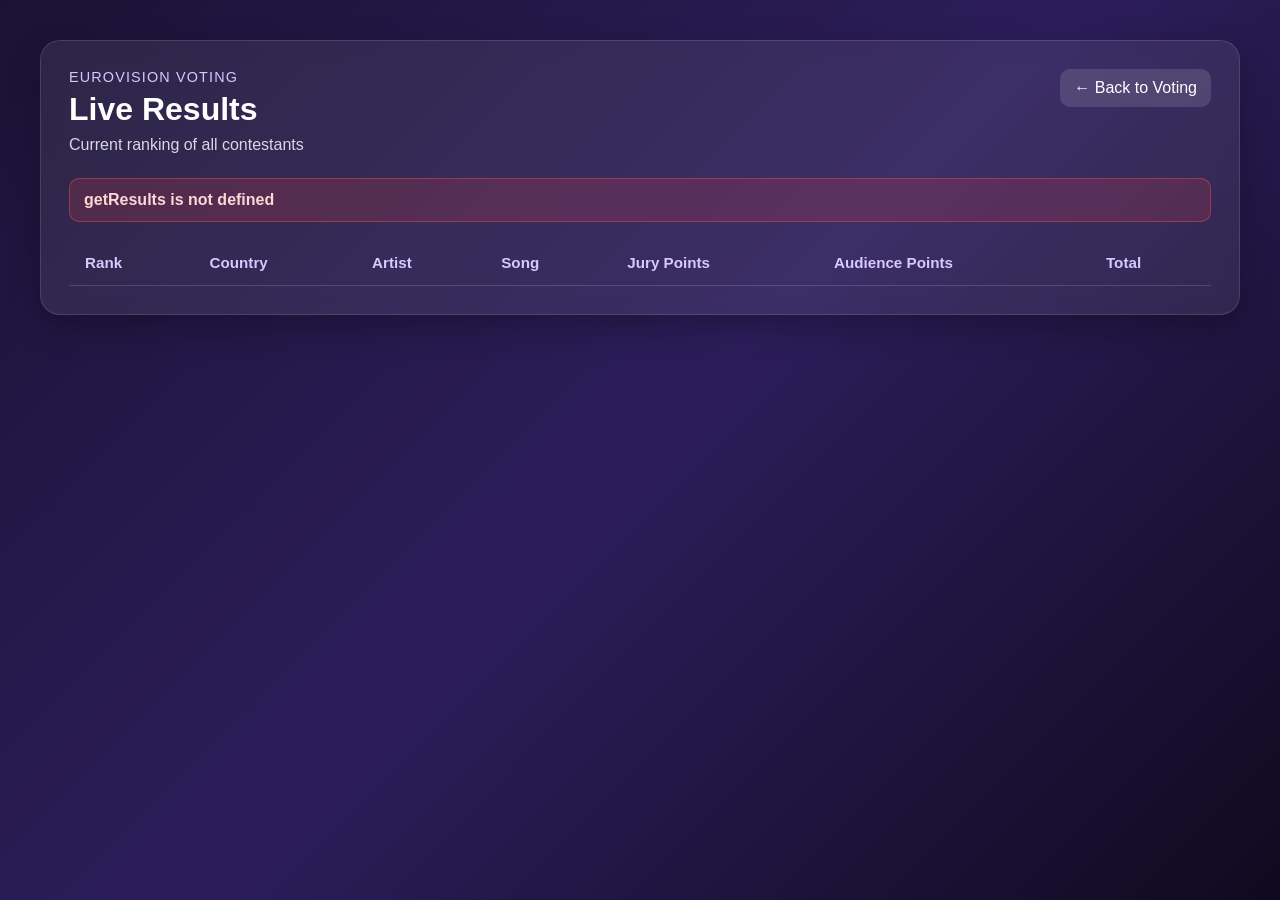
==== src/main/resources/static/results.html @ c2330daf "Person 4 (Malte) Live result screen inklusive json, html, js und css" ====
<!DOCTYPE html>
<html lang="en">
<head>
    <meta charset="UTF-8" />
    <meta name="viewport" content="width=device-width, initial-scale=1.0" />
    <title>Eurovision Results</title>
    <link rel="stylesheet" href="./css/style.css" />
</head>
<body>
<main class="page-container">
    <section class="results-card">
        <div class="results-header">
            <div>
                <p class="eyebrow">Eurovision Voting</p>
                <h1>Live Results</h1>
                <p class="subtitle">Current ranking of all contestants</p>
            </div>

            <a href="./index.html" class="back-link">← Back to Voting</a>
        </div>

        <div id="resultsMessage" class="message hidden" role="alert"></div>

        <div class="table-wrapper">
            <table class="results-table">
                <thead>
                <tr>
                    <th>Rank</th>
                    <th>Country</th>
                    <th>Artist</th>
                    <th>Song</th>
                    <th>Jury Points</th>
                    <th>Audience Points</th>
                    <th>Total</th>
                </tr>
                </thead>
                <tbody id="resultsTableBody">
                <!-- Filled by results.js -->
                </tbody>
            </table>
        </div>
    </section>
</main>

<script src="./js/api.js"></script>
<script src="./js/results.js"></script>
</body>
</html>
---- src/main/resources/static/css/style.css ----
body {
    margin: 0;
    font-family: Arial, sans-serif;
    background: linear-gradient(135deg, #1b1235, #2c1d5a, #0f0a1f);
    color: #ffffff;
    min-height: 100vh;
}

.page-container {
    max-width: 1200px;
    margin: 0 auto;
    padding: 40px 20px;
}

.results-card {
    background: rgba(255, 255, 255, 0.08);
    border: 1px solid rgba(255, 255, 255, 0.12);
    border-radius: 20px;
    padding: 28px;
    backdrop-filter: blur(10px);
    box-shadow: 0 12px 32px rgba(0, 0, 0, 0.25);
}

.results-header {
    display: flex;
    justify-content: space-between;
    align-items: flex-start;
    gap: 16px;
    margin-bottom: 24px;
}

.eyebrow {
    margin: 0 0 6px 0;
    font-size: 0.9rem;
    text-transform: uppercase;
    letter-spacing: 0.08em;
    color: #d7c8ff;
}

.results-header h1 {
    margin: 0;
    font-size: 2rem;
}

.subtitle {
    margin: 8px 0 0 0;
    color: #d8d8e6;
}

.back-link {
    display: inline-block;
    text-decoration: none;
    color: #ffffff;
    background: rgba(255, 255, 255, 0.12);
    padding: 10px 14px;
    border-radius: 10px;
    transition: background 0.2s ease;
}

.back-link:hover {
    background: rgba(255, 255, 255, 0.2);
}

.table-wrapper {
    overflow-x: auto;
}

.results-table {
    width: 100%;
    border-collapse: collapse;
    min-width: 900px;
}

.results-table thead th {
    text-align: left;
    padding: 14px 16px;
    font-size: 0.95rem;
    color: #d7c8ff;
    border-bottom: 1px solid rgba(255, 255, 255, 0.15);
}

.results-table tbody td {
    padding: 16px;
    border-bottom: 1px solid rgba(255, 255, 255, 0.08);
    vertical-align: middle;
}

.results-table tbody tr:hover {
    background: rgba(255, 255, 255, 0.06);
}

.rank-cell {
    font-weight: bold;
    font-size: 1rem;
}

.country-cell {
    display: flex;
    flex-direction: column;
    gap: 3px;
}

.country-code {
    font-weight: bold;
    color: #ffffff;
}

.country-name {
    font-size: 0.9rem;
    color: #d8d8e6;
}

.total-cell {
    font-weight: bold;
    font-size: 1rem;
}

.winner {
    background: linear-gradient(90deg, rgba(255, 215, 0, 0.22), rgba(255, 255, 255, 0.05));
    outline: 2px solid rgba(255, 215, 0, 0.55);
}

.winner .rank-cell,
.winner .total-cell {
    color: #ffd700;
}

.message {
    margin-bottom: 18px;
    padding: 12px 14px;
    border-radius: 10px;
    font-weight: 600;
}

.message.error {
    background: rgba(255, 70, 70, 0.16);
    border: 1px solid rgba(255, 70, 70, 0.45);
    color: #ffd5d5;
}

.message.info {
    background: rgba(255, 255, 255, 0.1);
    border: 1px solid rgba(255, 255, 255, 0.18);
    color: #ffffff;
}

.hidden {
    display: none;
}
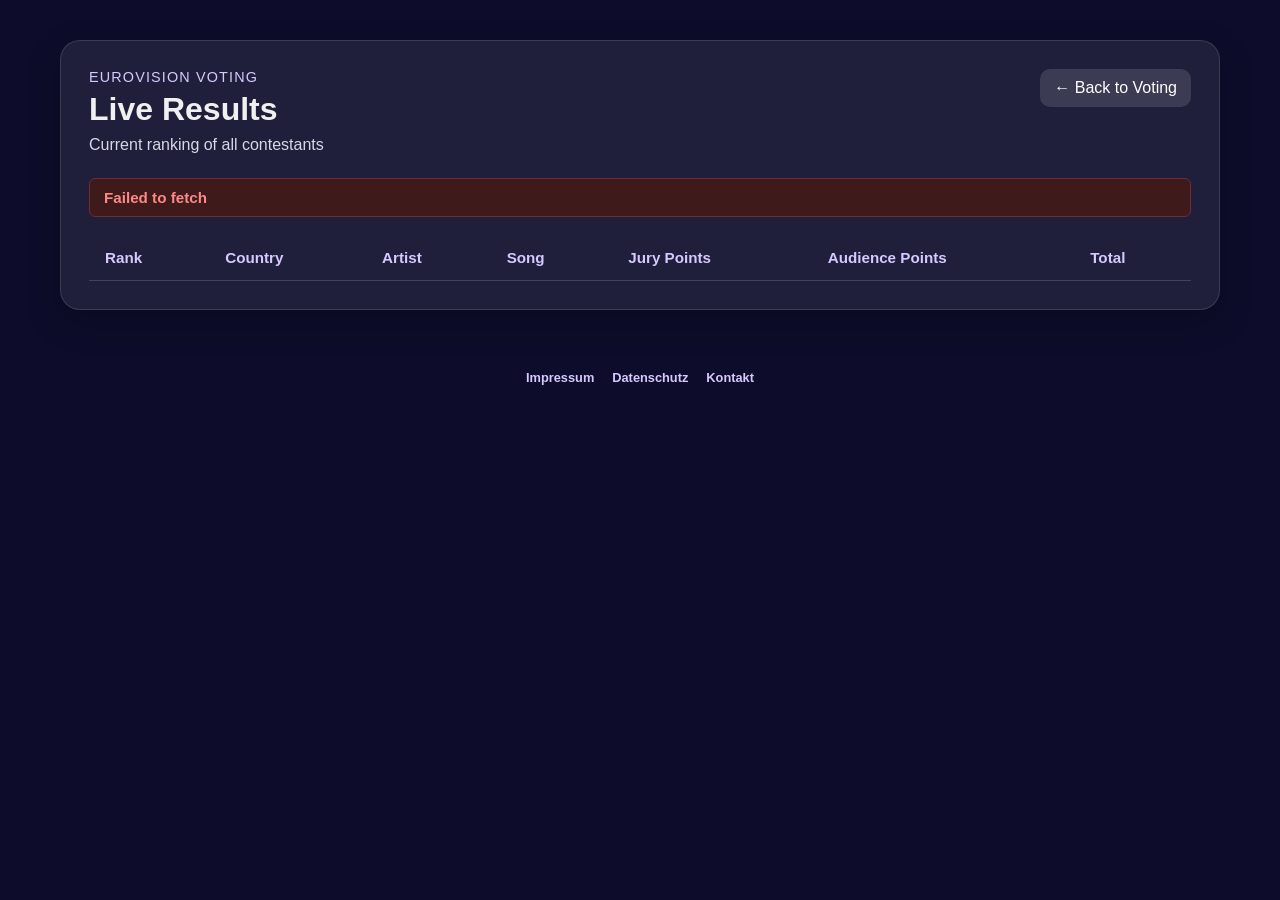
==== commit f4f3079f: "Footer in Index und results.html hinzugefügt. Die seiten datenschutz.html, impressum.html und result" ====
--- a/src/main/resources/static/results.html
+++ b/src/main/resources/static/results.html
@@ -41,7 +41,13 @@
         </div>
     </section>
 </main>
-
+<footer class="site-footer">
+    <nav class="footer-nav">
+        <a href="./impressum.html">Impressum</a>
+        <a href="./datenschutz.html">Datenschutz</a>
+        <a href="./kontakt.html">Kontakt</a>
+    </nav>
+</footer>
 <script src="./js/api.js"></script>
 <script src="./js/results.js"></script>
 </body>
--- a/src/main/resources/static/css/style.css
+++ b/src/main/resources/static/css/style.css
@@ -146,4 +146,273 @@
 
 .hidden {
     display: none;
+}
+
+/* ============================================================
+   style.css  –  Person 4
+   Ort: src/main/resources/static/css/style.css
+   ============================================================ */
+
+*, *::before, *::after { box-sizing: border-box; margin: 0; padding: 0; }
+
+body {
+    font-family: 'Segoe UI', Arial, sans-serif;
+    font-size: 16px;
+    background: #0d0d2b;
+    color: #f0f0f0;
+    min-height: 100vh;
+}
+
+/* ---- Kopfzeile ---- */
+header {
+    background: linear-gradient(135deg, #1a1a6e, #6a0080);
+    padding: 24px 32px;
+    text-align: center;
+}
+
+header h1 {
+    font-size: 2rem;
+    letter-spacing: 2px;
+    color: #ffe066;
+}
+
+header nav a {
+    color: #fff;
+    text-decoration: none;
+    margin: 0 12px;
+    font-size: 0.95rem;
+    opacity: 0.85;
+    transition: opacity 0.2s;
+}
+
+header nav a:hover { opacity: 1; text-decoration: underline; }
+
+/* ---- Haupt-Layout ---- */
+main {
+    max-width: 760px;
+    margin: 40px auto;
+    padding: 0 16px;
+    display: flex;
+    flex-direction: column;
+    gap: 24px;
+}
+
+/* ---- Karten ---- */
+.card {
+    background: #1a1a3e;
+    border: 1px solid #2e2e6e;
+    border-radius: 10px;
+    padding: 28px 32px;
+}
+
+.card h2 {
+    font-size: 1.25rem;
+    color: #ffe066;
+    margin-bottom: 20px;
+    border-bottom: 1px solid #2e2e6e;
+    padding-bottom: 10px;
+}
+
+/* ---- Formular ---- */
+.form-group {
+    display: flex;
+    flex-direction: column;
+    gap: 6px;
+    margin-bottom: 18px;
+}
+
+label {
+    font-size: 0.9rem;
+    color: #aaaacc;
+    font-weight: 600;
+}
+
+select {
+    padding: 10px 12px;
+    border-radius: 6px;
+    border: 1px solid #3a3a7e;
+    background: #0d0d2b;
+    color: #f0f0f0;
+    font-size: 1rem;
+    cursor: pointer;
+    transition: border-color 0.2s;
+}
+
+select:focus {
+    outline: 2px solid #ffe066;
+    border-color: #ffe066;
+}
+
+/* ---- Jury-Bereich (standardmäßig versteckt) ---- */
+#jurySection { display: none; }
+
+/* ---- Senden-Button ---- */
+.btn-submit {
+    width: 100%;
+    padding: 12px;
+    background: #ffe066;
+    color: #0d0d2b;
+    font-size: 1rem;
+    font-weight: 700;
+    border: none;
+    border-radius: 6px;
+    cursor: pointer;
+    transition: background 0.2s, transform 0.1s;
+    margin-top: 8px;
+}
+
+.btn-submit:hover  { background: #ffd700; }
+.btn-submit:active { transform: scale(0.98); }
+
+/* ---- Nachrichten ---- */
+.message {
+    min-height: 24px;
+    padding: 10px 14px;
+    border-radius: 6px;
+    font-size: 0.95rem;
+    margin-top: 12px;
+}
+
+.message.success {
+    background: #1a3e1a;
+    color: #66ff88;
+    border: 1px solid #2e6e2e;
+}
+
+.message.error {
+    background: #3e1a1a;
+    color: #ff8888;
+    border: 1px solid #6e2e2e;
+}
+
+/* ---- Status-Bereich ---- */
+#statusBox h3 {
+    font-size: 1rem;
+    color: #ffe066;
+    margin-bottom: 12px;
+}
+
+.status-row {
+    display: flex;
+    justify-content: space-between;
+    padding: 8px 0;
+    border-bottom: 1px solid #2e2e6e;
+    font-size: 0.9rem;
+    color: #aaaacc;
+}
+
+.status-row.done {
+    color: #66ff88;
+}
+
+.status-row:last-child { border-bottom: none; }
+
+/* ---- Fußzeile ---- */
+footer {
+    text-align: center;
+    padding: 20px;
+    color: #555588;
+    font-size: 0.8rem;
+}
+
+/* ---- Responsive ---- */
+@media (max-width: 600px) {
+    header h1 { font-size: 1.4rem; }
+    .card { padding: 20px 16px; }
+}
+
+.legal-card {
+    background: rgba(255, 255, 255, 0.08);
+    border: 1px solid rgba(255, 255, 255, 0.12);
+    border-radius: 20px;
+    padding: 28px;
+    backdrop-filter: blur(10px);
+    box-shadow: 0 12px 32px rgba(0, 0, 0, 0.25);
+    max-width: 900px;
+    margin: 0 auto;
+}
+
+.legal-content {
+    margin-top: 20px;
+    line-height: 1.7;
+    color: #f2f2f7;
+}
+
+.legal-content h2 {
+    margin-top: 28px;
+    margin-bottom: 8px;
+    color: #ffffff;
+    font-size: 1.15rem;
+}
+
+.page-actions {
+    display: flex;
+    gap: 12px;
+    flex-wrap: wrap;
+    margin-top: 28px;
+}
+
+.site-footer {
+    padding: 20px;
+    text-align: center;
+}
+
+.footer-nav {
+    display: flex;
+    justify-content: center;
+    gap: 18px;
+    flex-wrap: wrap;
+}
+
+.footer-nav a {
+    color: #d7c8ff;
+    text-decoration: none;
+    font-weight: 600;
+}
+
+.footer-nav a:hover {
+    text-decoration: underline;
+}
+
+.contact-form {
+    display: flex;
+    flex-direction: column;
+    gap: 10px;
+    margin-top: 16px;
+}
+
+.contact-form label {
+    font-weight: 600;
+    color: #ffffff;
+}
+
+.contact-form input,
+.contact-form textarea {
+    border: 1px solid rgba(255, 255, 255, 0.2);
+    border-radius: 10px;
+    padding: 12px 14px;
+    background: rgba(255, 255, 255, 0.08);
+    color: #ffffff;
+    font-size: 1rem;
+}
+
+.contact-form input::placeholder,
+.contact-form textarea::placeholder {
+    color: #d0d0da;
+}
+
+.primary-button {
+    margin-top: 10px;
+    border: none;
+    border-radius: 10px;
+    padding: 12px 16px;
+    font-size: 1rem;
+    font-weight: 700;
+    cursor: pointer;
+    background: #ffffff;
+    color: #1b1235;
+}
+
+.primary-button:hover {
+    opacity: 0.92;
 }
